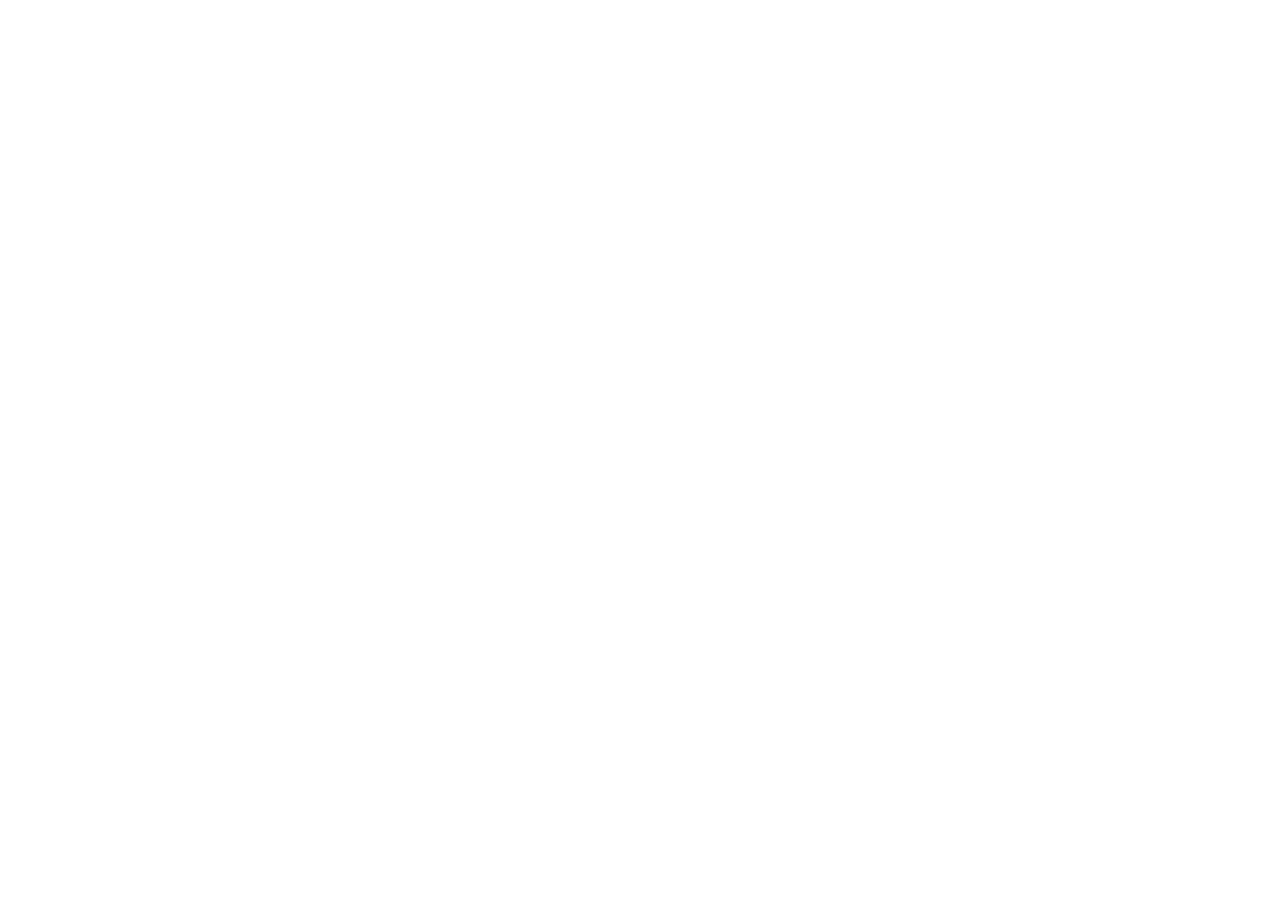
==== shop.html @ 6fd26a1e "okno-reg" ====
<!DOCTYPE html>
<html lang="en">
<head>
    <meta charset="UTF-8">
    <meta http-equiv="X-UA-Compatible" content="IE=edge">
    <meta name="viewport" content="width=device-width, initial-scale=1.0">
    <title>Document</title>
</head>
<body>
    
</body>
</html>
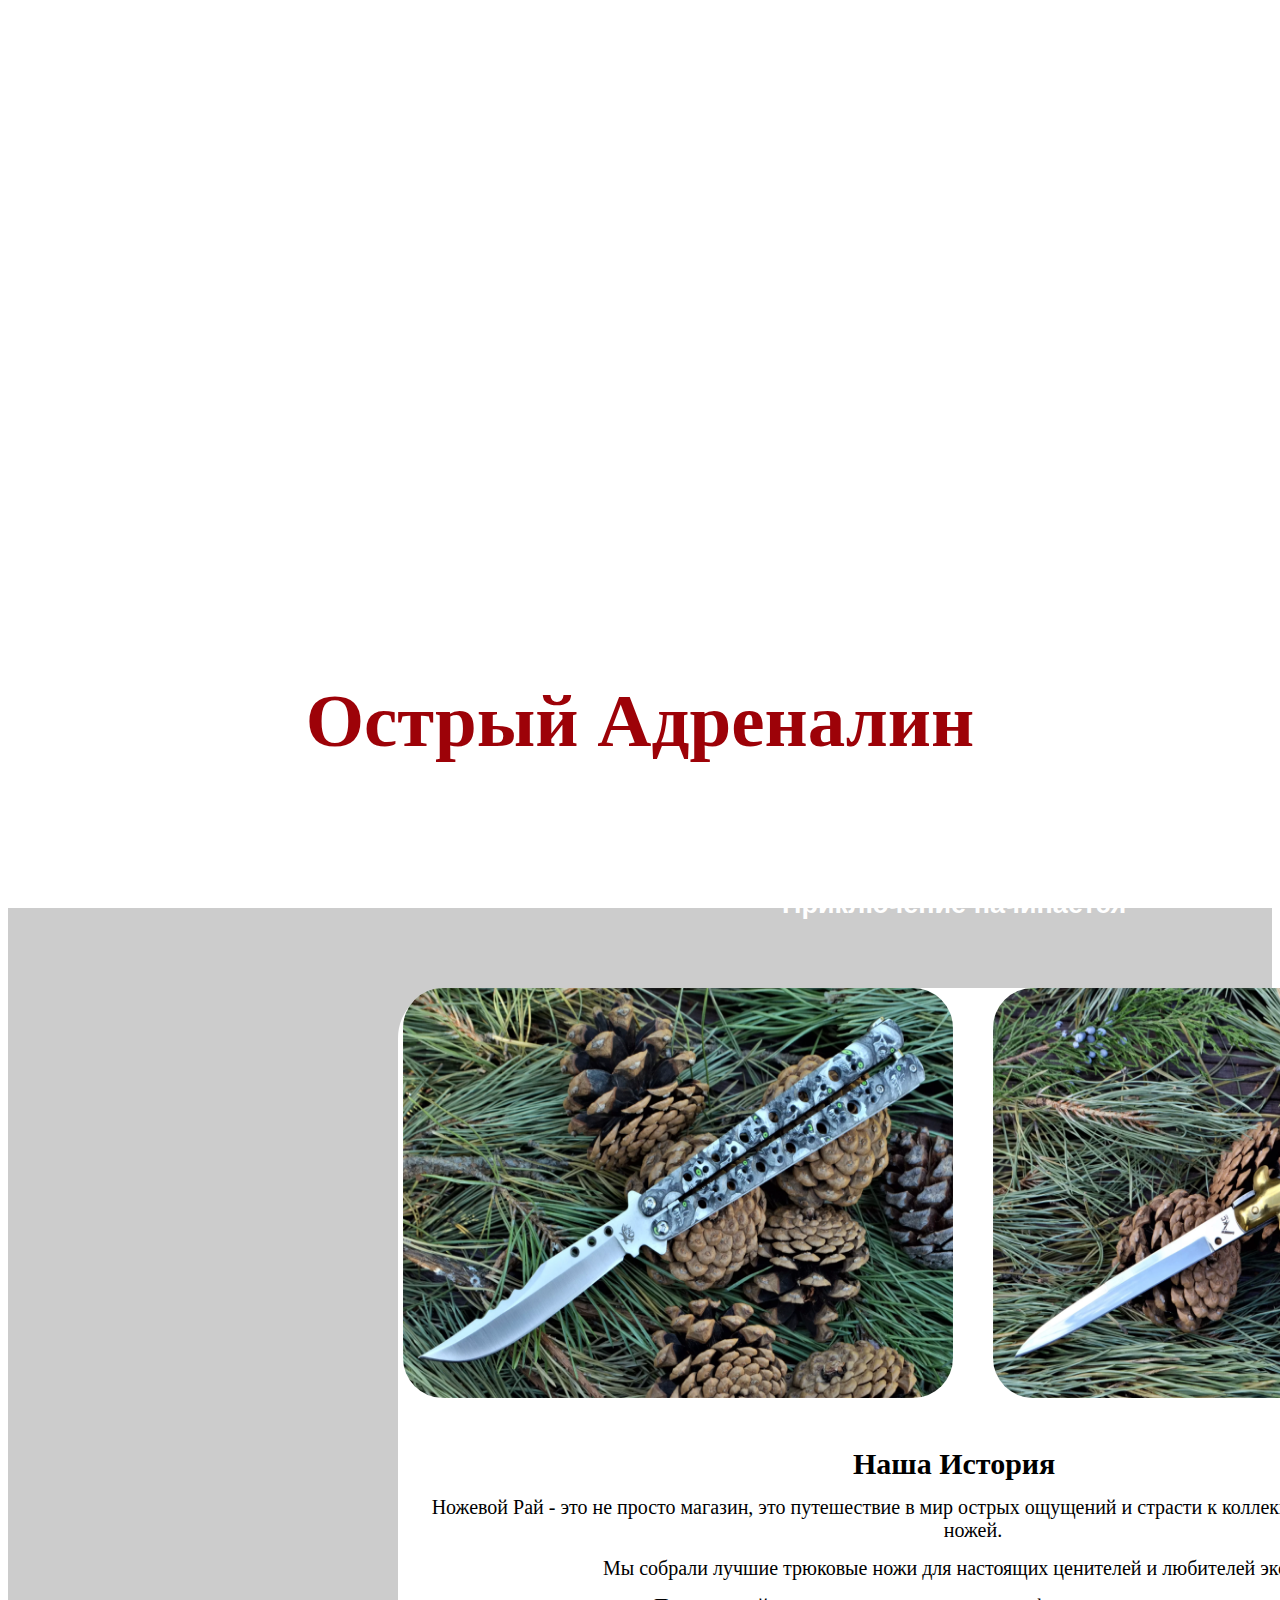
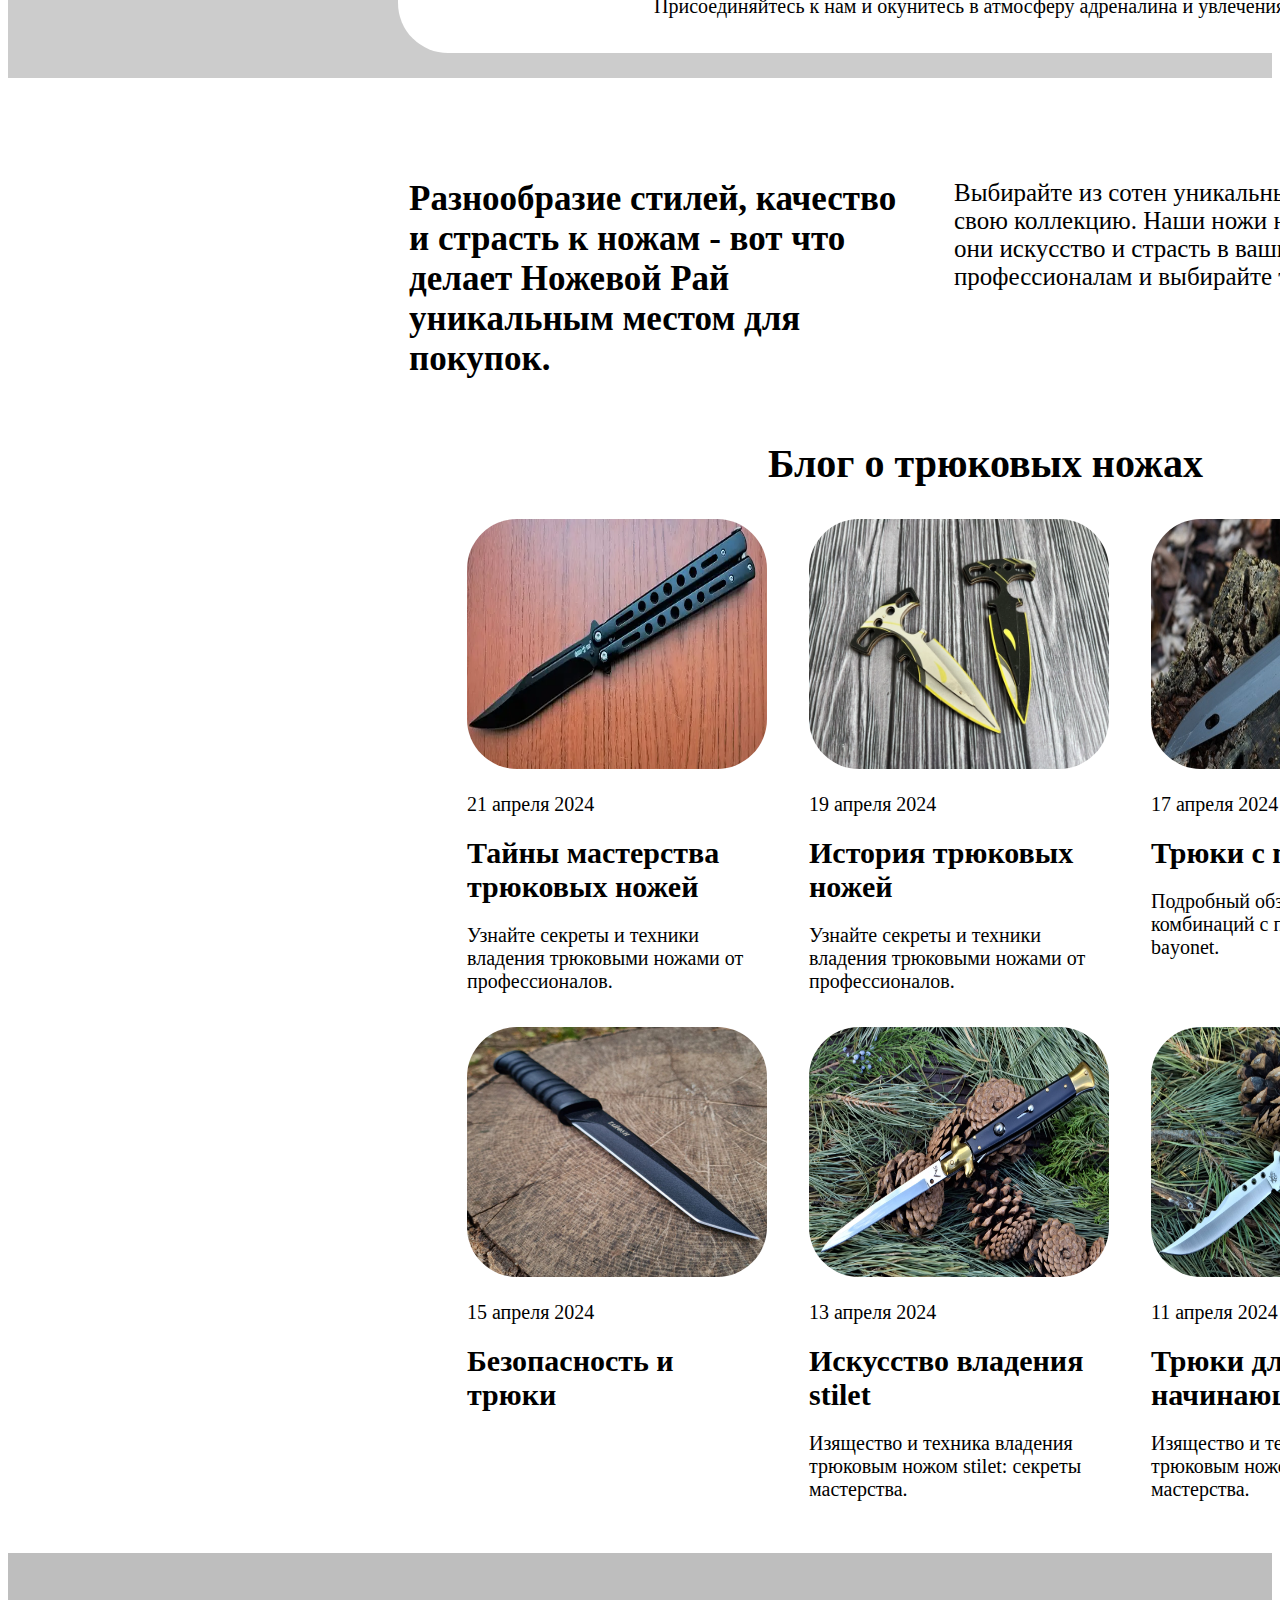
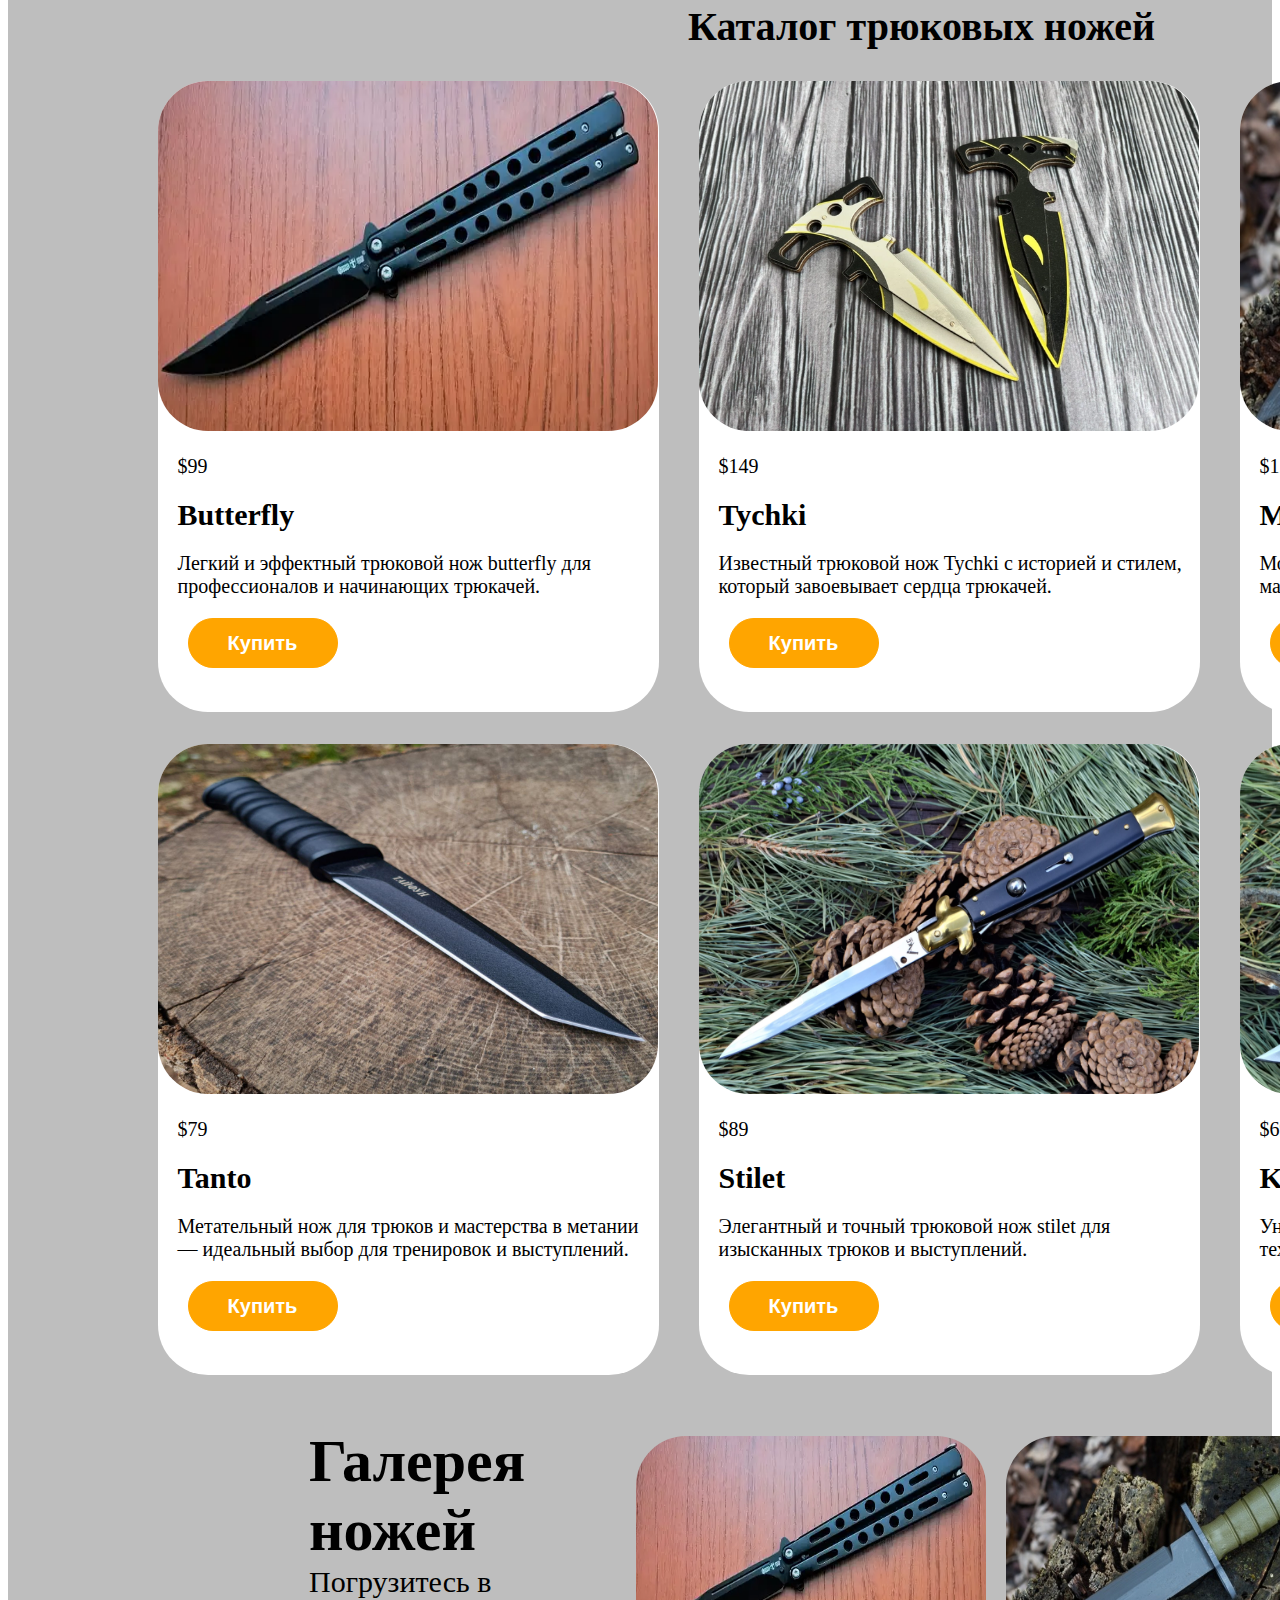
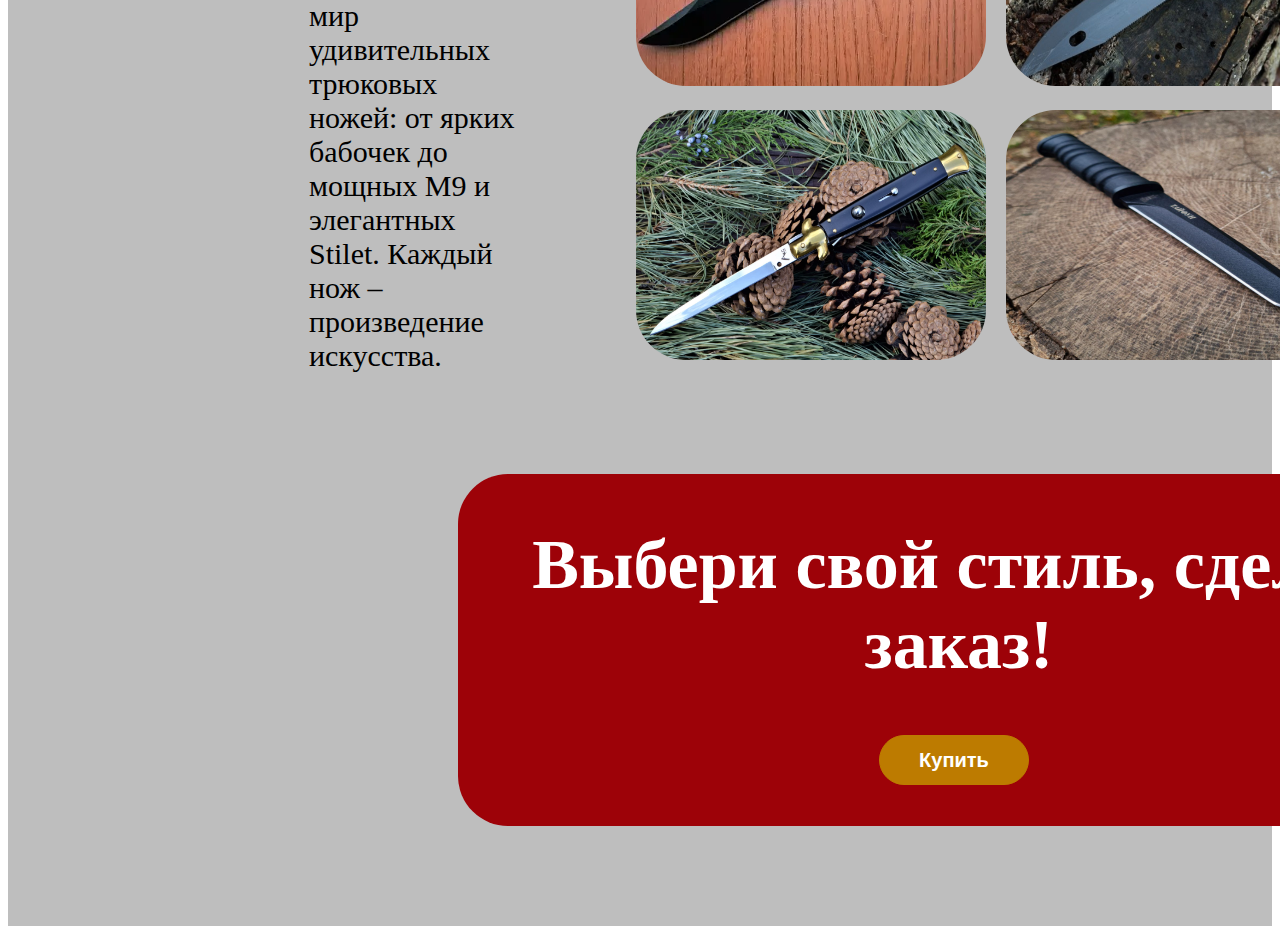
==== commit 0bb5a06f: "q" ====
--- a/shop.html
+++ b/shop.html
@@ -5,8 +5,303 @@
     <meta http-equiv="X-UA-Compatible" content="IE=edge">
     <meta name="viewport" content="width=device-width, initial-scale=1.0">
     <title>Document</title>
+    <link rel="preconnect" href="https://fonts.googleapis.com">
+    <link rel="preconnect" href="https://fonts.gstatic.com" crossorigin>
+    <link
+        href="https://fonts.googleapis.com/css2?family=Raleway:wght@700&family=Roboto:wght@400;500;700;900&display=swap"
+        rel="stylesheet">
+    <link rel="stylesheet" href="https://cdnjs.cloudflare.com/ajax/libs/modern-normalize/2.0.0/modern-normalize.min.css"
+        integrity="sha512-4xo8blKMVCiXpTaLzQSLSw3KFOVPWhm/TRtuPVc4WG6kUgjH6J03IBuG7JZPkcWMxJ5huwaBpOpnwYElP/m6wg=="
+        crossorigin="anonymous" referrerpolicy="no-referrer" />
+    <link rel="stylesheet" href="./reset.css">
+    <link rel="stylesheet" href="./style.css">
+    
 </head>
 <body>
-    
+    <section class="hero-container">
+
+            <h1 class="hero-title">
+                Острый Адреналин
+            </h1>
+            <p class="hero-text">
+                Погрузитесь в мир трюковых ножей с Ножевым Раем. Откройте для себя коллекцию баттерфляев, M9 байонетов и стилетов.
+
+            </p>
+            <button class="hero-button" data-modal-open type="submit" data-modal-open>
+                <b class="b">Приключение начинается</b>
+            </button>
+
+    </section>
+    <section class="history-container">
+        <div class="history-card">
+            <ul class="history-list">
+                <li>
+                    <img class="history-img1" src="./DSC_0337-scaled-1.webp" alt="">
+                </li>
+                <li>
+                    <img class="history-img2" src="./DSC_0261-scaled-3.webp" alt="">
+                </li>
+            </ul>
+            <h2 class="history-title"><b>Наша История</b></h2>
+            <p class="history-text">Ножевой Рай - это не просто магазин, это путешествие в мир острых ощущений и страсти к коллекционированию уникальных ножей.</p>
+            <p class="history-text">Мы собрали лучшие трюковые ножи для настоящих ценителей и любителей экстрима.</p>
+            <p class="history-text">Присоединяйтесь к нам и окунитесь в атмосферу адреналина и увлечения!</p>
+
+        </div>
+    </section>
+    <section class="inf-container">
+        <ul class="inf-list">
+            <li class="inf-item">
+                <h2 class="inf-title"><b>Разнообразие стилей, качество и страсть к ножам - вот что делает Ножевой Рай уникальным местом для покупок.</b></h2>
+            </li>
+            <li class="inf-item">
+                <p class="inf-text">Выбирайте из сотен уникальных моделей и создавайте свою коллекцию. Наши ножи не просто инструменты, они искусство и страсть в ваших руках. Доверьтесь профессионалам и выбирайте только лучшее для себя!</p>
+            </li>
+        </ul>
+    </section>
+    <section class="blog-container">
+        <h1 class="blog-title">
+            Блог о трюковых ножах
+        </h1>
+        <ul class="blog-list">
+            <li class="blog-item">
+                <img src="./1245014451_w600_h600_1245014451.webp" alt="" class="blog-img">
+                <p class="blog-text">
+                    21 апреля 2024
+                </p>
+                <h2 class="blog-name">
+                    Тайны мастерства трюковых ножей
+                </h2>
+                <p class="blog-text">
+                    Узнайте секреты и техники владения трюковыми ножами от профессионалов.
+                </p>
+            </li>
+            <li class="blog-item">
+                <img src="./321817515.webp" alt="" class="blog-img">
+                <p class="blog-text">
+                    19 апреля 2024
+                </p>
+                <h2 class="blog-name">
+                    История трюковых ножей
+                </h2>
+                <p class="blog-text">
+                    Узнайте секреты и техники владения трюковыми ножами от профессионалов.
+                </p>
+            </li>
+            <li class="blog-item">
+                <img src="./5-14.jpg" alt="" class="blog-img">
+                <p class="blog-text">
+                    17 апреля 2024
+                </p>
+                <h2 class="blog-name">
+                    Трюки с m9 bayonet
+                </h2>
+                <p class="blog-text">
+                    Подробный обзор трюков и комбинаций с популярным m9 bayonet.
+                </p>
+            </li>
+        </ul>
+            <ul class="blog-list">
+            <li class="blog-item">
+                <img src="./photo_2022-10-07_19-14-32-1000x1000.jpg" alt="" class="blog-img">
+                <p class="blog-text">
+                    15 апреля 2024
+                </p>
+                <h2 class="blog-name">
+                    Безопасность и трюки
+                </h2>
+                <p class="blog-text">
+
+                </p>
+            </li>
+            <li class="blog-item">
+                <img src="./DSC_0261-scaled-3.webp" alt="" class="blog-img">
+                <p class="blog-text">
+                    13 апреля 2024
+                </p>
+                <h2 class="blog-name">
+                    Искусство владения stilet
+                </h2>
+                <p class="blog-text">
+                    Изящество и техника владения трюковым ножом stilet: секреты мастерства.
+                </p>
+            </li>
+            <li class="blog-item">
+                <img src="./DSC_0337-scaled-1.webp" alt="" class="blog-img">
+                <p class="blog-text">
+                    11 апреля 2024
+                </p>
+                <h2 class="blog-name">
+                    Трюки для начинающих
+                </h2>
+                <p class="blog-text">
+                    Изящество и техника владения трюковым ножом stilet: секреты мастерства.
+                </p>
+            </li>
+        </ul>
+    </section>
+    <section class="catalog-container">
+        <h1 class="catalog-title">
+            Каталог трюковых ножей
+        </h1>
+        <ul class="catalog-list">
+            <li class="catalog-item">
+                <img src="./1245014451_w600_h600_1245014451.webp" alt="" class="catalog-img">
+                <p class="catalog-text">
+                    $99
+                </p>
+                <h2 class="catalog-name">
+                    Butterfly
+                </h2>
+                <p class="catalog-text">
+                    Легкий и эффектный трюковой нож butterfly для профессионалов и начинающих трюкачей.
+                </p>
+                <button class="catalog-btn" type="submit" data-modal-openn>
+                    Купить
+                </button>
+            </li>
+            <li class="catalog-item">
+                <img src="./321817515.webp" alt="" class="catalog-img">
+                <p class="catalog-text">
+                    $149
+                </p>
+                <h2 class="catalog-name">
+                    Tychki
+                </h2>
+                <p class="catalog-text">
+                    Известный трюковой нож Tychki с историей и стилем, который завоевывает сердца трюкачей.
+                </p>
+                <button class="catalog-btn" type="submit" data-modal-opennn>
+                    Купить
+                </button>
+            </li>
+            <li class="catalog-item">
+                <img src="./5-14.jpg" alt="" class="catalog-img">
+                <p class="catalog-text">
+                    $129
+                </p>
+                <h2 class="catalog-name">
+                    M9 Bayonet
+                </h2>
+                <p class="catalog-text">
+                    Мощный и стильный m9 bayonet — выбор настоящих мастеров трюковых ножей.
+                </p>
+                <button class="catalog-btn">
+                    Купить
+                </button>
+            </li>
+        </ul>
+            <ul class="catalog-list">
+            <li class="catalog-item">
+                <img src="./photo_2022-10-07_19-14-32-1000x1000.jpg" alt="" class="catalog-img">
+                <p class="catalog-text">
+                    $79
+                </p>
+                <h2 class="catalog-name">
+                    Tanto
+                </h2>
+                <p class="catalog-text">
+                    Метательный нож для трюков и мастерства в метании — идеальный выбор для тренировок и выступлений.
+                </p>
+                <button class="catalog-btn">
+                    Купить
+                </button>
+            </li>
+            <li class="catalog-item">
+                <img src="./DSC_0261-scaled-3.webp" alt="" class="catalog-img">
+                <p class="catalog-text">
+                    $89
+                </p>
+                <h2 class="catalog-name">
+                    Stilet
+                </h2>
+                <p class="catalog-text">
+                    Элегантный и точный трюковой нож stilet для изысканных трюков и выступлений.                </p>
+                <button class="catalog-btn">
+                    Купить
+                </button>
+            </li>
+            <li class="catalog-item">
+                <img src="./DSC_0337-scaled-1.webp" alt="" class="catalog-img">
+                <p class="catalog-text">
+                    $69
+                </p>
+                <h2 class="catalog-name">
+                    Karambit
+                </h2>
+                <p class="catalog-text">
+                    Уникальный и агрессивный трюковой нож karambit для тех, кто ищет вызов и острые ощущения.                </p>
+                <button class="catalog-btn">
+                    Купить
+                </button>
+            </li>
+        </ul>
+
+        <section class="galery-container">
+            <div class="galery-boxs">
+                <div class="galery-box">
+                    <h1 class="galery-title">Галерея ножей</h1>
+                    <p class="galery-text">Погрузитесь в мир удивительных трюковых ножей: от ярких бабочек до мощных M9 и элегантных Stilet. Каждый нож – произведение искусства.</p>
+                </div>
+                <div class="galery-box1">
+                    <ul class="galery-list">
+                    <li class="galery-item"><img src="./1245014451_w600_h600_1245014451.webp" alt="" class="galery-img"></li>
+                    <li class="galery-item"><img src="./5-14.jpg" alt="" class="galery-img"></li>
+                </ul>
+                <ul class="galery-list">
+                    <li class="galery-item"><img src="./DSC_0261-scaled-3.webp" alt="" class="galery-img"></li>
+                    <li class="galery-item"><img src="./photo_2022-10-07_19-14-32-1000x1000.jpg" alt="" class="galery-img"></li>
+                </ul>
+                </div>
+            </div>
+        </section>
+
+        <section class="choose-container">
+            <div class="choose-box">
+                <h1 class="choose-title">Выбери свой стиль, сделай заказ!</h1>
+                <button class="choose-btn">Купить</button>
+            </div>
+        </section>
+
+
+        
+
+    </section>
+    <div class="backdrop is-hidden" data-modal>
+        <div class="buy-modal-window">
+            <ul class="modal-list-close">
+                <li class="modal-close-item"><h1 class="modal-title">Buy butterfly knife</h1></li>
+                <li class="modal-close-item"><button class="modal-close" type="button" data-modal-closee>
+                    <svg class="modal-svg">
+                    <use href="./symbol-defs.svg#icon-close-black-18dp-2-1"></use>
+                </svg>
+                </button></li>
+            </ul>
+            </button>
+            <div class="modal-block">
+                <ul class="modal-list">
+                    <li class="modal-item">
+                        <img src="./1245014451_w600_h600_1245014451.webp" alt="" class="modal-img">
+                        <button class="modal-btn" type="button" data-modal-closee>Купить</button>
+                    </li>
+                </ul>
+                <ul class="modal-list">
+                    <li class="modal-item">
+                        <p class="modal-text">$99</p>
+                        <h1 class="modal-name">Butterfly</h1>
+                        <p class="modal-text">Легкий и эффектный трюковой нож butterfly для профессионалов и начинающих трюкачей.</p>
+                    </li>
+                </ul>
+            </div>
+            <label for="phone" class="buy-modal-phone">
+                <input id="phone" type="tel" class="buy-modal-input"/>
+                <svg class="buy-modal-icons" width="18" height="18">
+                    <use href="./symbol-defs.svg#icon-Vector"></use>
+                </svg>
+            </label>
+        </div>
+    </div>
+
+    <script src="./main.js"></script>
 </body>
 </html>--- a/style.css
+++ b/style.css
@@ -0,0 +1,750 @@
+.btn-img {
+  display: flex;
+  width: 30px;
+  height: 30px;
+  border-radius: 50%;
+  background: var(--feauturesmain);
+  color: #fff;
+  
+}
+
+.bu {
+  background-image: url('https://kartinki.pics/uploads/posts/2021-07/1627159451_7-kartinkin-com-p-nozhi-fon-krasivo-8.jpg');
+  background-repeat: no-repeat;
+  background-size: cover;
+
+}
+
+.btn {
+  display: flex;
+  justify-content: center;
+  margin-left: 75px;
+  width: 300px;
+  height: 35px;
+  border-radius: 20px;
+  background: white;
+  color: #fff;
+}
+
+
+.p {
+  font-size: 14px;
+  margin-left: 170px;
+  color: #fff;
+}
+
+.modal-box {
+  border-radius: 4px;
+  background: #fff;
+  box-shadow: 0px 1px 3px 0px rgba(0, 0, 0, 0.12),
+    0px 1px 1px 0px rgba(0, 0, 0, 0.14), 0px 2px 1px 0px rgba(0, 0, 0, 0.2);
+}
+
+.modal-list {
+}
+.modal-title {
+  color: white;
+  text-align: center;
+  font-size: 20px;
+  font-style: normal;
+  font-weight: 700;
+  line-height: normal;
+  letter-spacing: 0.6px;
+  margin-bottom: 12px;
+}
+
+.modal-window {
+  border-radius: 4px;
+  background: rgba(0, 0, 0, 0.63);
+  box-shadow: 0px 1px 3px 0px rgba(0, 0, 0, 0.12),
+    0px 1px 1px 0px rgba(0, 0, 0, 0.14), 0px 2px 1px 0px rgba(0, 0, 0, 0.2);
+  position: absolute;
+  transform: translate(-50%, -50%);
+  position: absolute;
+  top: 50%;
+  left: 50%;
+  padding: 40px;
+  width: 528px;
+  height: 581px;
+}
+
+.backdrop {
+  width: 100%;
+  height: 100%;
+  background: rgba(0, 0, 0, 0.5);
+  position: fixed;
+  top: 0;
+  left: 0;
+}
+
+.no-scroll {
+  overflow: hidden;
+}
+
+.modal-close-button {
+  background-color: transparent;
+  border: 1px solid rgba(0, 0, 0, 0.1);
+  border-radius: 50%;
+  display: block;
+  width: 30px;
+  height: 30px;
+  display: flex;
+  justify-content: center;
+  align-items: center;
+  position: absolute;
+  top: 8px;
+  right: 8px;
+}
+
+.modal-close-button:hover,
+.modal-close-button:focus {
+  fill: var(--whathbtbg);
+}
+
+.modal-close-icons {
+}
+
+.modal-list {
+  display: flex;
+  flex-direction: column;
+  gap: 10px;
+  margin-bottom: 20px;
+}
+.modal-item {
+}
+.modal-name {
+  color: white;
+  font-size: 12px;
+  font-style: normal;
+  font-weight: 400;
+  line-height: normal;
+  letter-spacing: 0.12px;
+  position: relative;
+  display: flex;
+  flex-direction: column;
+  gap: 4px;
+}
+
+.modal-icons:hover {
+  fill: var(--wathbtbg);
+}
+
+
+.modal-input {
+  width: 448px;
+  height: 40px;
+  border-radius: 4px;
+  border: 1px solid rgba(33, 33, 33, 0.2);
+  padding-left: 35px;
+  
+}
+
+.modal-input:focus {
+  outline: none;
+  border: 1px solid #2196f3;
+}
+
+.modal-comment:focus {
+  outline: none;
+  border: 1px solid #2196f3;
+}
+
+.modal-icons {
+  position: absolute;
+  top: 29px;
+  left: 12px;
+  fill: var(--feauturesmain);
+}
+
+.modal-comment {
+  width: 448px;
+  height: 120px;
+  border-radius: 4px;
+  border: 1px solid rgba(33, 33, 33, 0.2);
+  padding: 12px 16px;
+  color: var(--text-color);
+  font-size: 12px;
+  font-weight: 400;
+  line-height: 1.17;
+  letter-spacing: 0.12px;
+  resize: none;
+}
+
+.modal-coment::placeholder {
+  color: rgba(117, 117, 117, 0.5);
+  font-size: 12px;
+  font-weight: 400;
+  line-height: normal;
+  letter-spacing: 0.12px;
+}
+
+.modal-label {
+  display: flex;
+  justify-content: center;
+  align-items: center;
+  gap: 8px;
+}
+
+.modal-text {
+  color: white;
+  font-size: 14px;
+  font-weight: 400;
+  line-height: 1.71;
+  letter-spacing: 0.42px;
+}
+
+.modal-link {
+  color: #2196f3;
+}
+
+
+.modal-button {
+  font-size: 16px;
+  font-weight: 700;
+  line-height: 1.87;
+  letter-spacing: 0.96px;
+  border-radius: 4px;
+  background-color: #ffffff;
+  box-shadow: 0px 4px 4px 0px rgba(0, 0, 0, 0.15);
+  padding: 10px 52px;
+  margin: 0 auto;
+  display: block;
+  margin-top: 40px;
+  border-color: transparent;
+}
+
+
+
+
+/* hero */
+
+
+.hero-container {
+  background-image: url('https://kartinki.pics/uploads/posts/2021-07/1627159451_7-kartinkin-com-p-nozhi-fon-krasivo-8.jpg');
+  width: 100%;
+  height: 100vh;
+  background-size: cover;
+  background-position: center;
+  
+}
+
+
+
+
+
+
+
+.hero-title {
+  display: flex;
+  justify-content: center;
+  padding-top: 670px;
+  color: #9d0208;
+  font-size: 75px;
+}
+
+.hero-text {
+  display: flex;
+  justify-content: center;
+  padding-top: 25px;
+  color: white;
+  font-size: 23px;
+}
+
+.b {
+  text-align: center;
+  margin-top: 20px;
+  margin-left: 15px;
+}
+
+.hero-button {
+  display: flex;
+  text-align: center;
+  margin-left: 750px;
+  margin-top: 50px;
+  border: 3px solid white;
+  width: 400px;
+  height: 80px;
+  border-radius: 50px;
+  background-color: #ffffff00;
+  color: white;
+  font-size: 27px;
+}
+
+.hero-button:hover {
+  border: 3px solid rgb(160, 160, 160);
+  transition: 0.5s;
+}
+
+.b:hover {
+  color: rgb(160, 160, 160);
+  transition: 0.5s;
+}
+
+
+/* history */
+
+.history-container {
+  width: 100%;
+  background-color: rgb(204, 204, 204);
+  padding-top: 80px;
+  padding-bottom: 25px;
+}
+
+.history-card { 
+  margin-left: 390px;
+  border: 5px solid white;
+  border-top: #2195f300;
+  width: 1140px;
+  height: 660px;
+  border-radius: 50px;
+  background-color: #fff;
+  
+}
+
+.history-img1 {
+  width: 550px;
+  height: 410px;
+  border-radius: 40px;
+
+}
+
+.history-img2 {
+  width: 550px;
+  height: 410px;
+  margin-left: 40px;
+  border-radius: 40px;
+
+}
+
+.history-list {
+  display: flex;
+  justify-content: center;
+}
+
+.history-title {
+  margin-left: 450px;
+  font-size: 30px;
+  margin-top: 45px;
+
+}
+
+.history-text {
+  font-size: 20px;
+  text-align: center;
+  margin-top: 15px;
+}
+
+.inf-container {
+  width: 100%;
+  height: auto;
+}
+
+.inf-list {
+  margin-left: 400px;
+  display: flex;
+  justify-content: center;
+  margin-top: 100px;
+  border: 0.000000001px solid white;
+  width: 1140px;
+  height: 210px;
+
+}
+
+.inf-text {
+  font-size: 25px;
+  margin-left: 50px;
+}
+
+.inf-title {
+  font-size: 35px;
+}
+
+/* blog */
+
+.blog-container {
+  width: 100%;
+  height: auto;
+  padding-top: 50px;
+  padding-bottom: 50px;
+}
+
+.blog-list {
+  display: flex;
+  justify-content: center;
+  margin-top: 20px;
+  border: 0.000000001px solid white;
+  width: 1140px;
+  height: 210px;
+  border: 1px solid white;
+  width: 1140px;
+  height: auto;
+  margin-left: 360px;
+
+
+}
+
+.blog-title {
+  font-size: 40px;
+  margin-left: 760px;
+}
+
+.blog-item {
+  border: 1px solid white;
+  width: 300px;
+  height: auto;
+  margin-left: 40px;
+  margin-top: 10px;
+}
+
+.blog-img {
+  width: 300px;
+  height: 250px;
+  border-radius: 50px;
+}
+
+.blog-name {
+  font-size: 30px;
+  margin-top: 20px;
+}
+
+.blog-text {
+  font-size: 20px;
+  margin-top: 20px;
+}
+
+
+.blog-container {
+  width: 100%;
+  height: auto;
+  padding-top: 50px;
+  padding-bottom: 50px;
+}
+
+.blog-list {
+  display: flex;
+  justify-content: center;
+  margin-top: 20px;
+  border: 0.000000001px solid white;
+  width: 1140px;
+  height: 210px;
+  border: 1px solid white;
+  width: 1140px;
+  height: auto;
+  margin-left: 360px;
+
+
+}
+
+.catalog-title {
+  font-size: 40px;
+  margin-left: 680px;
+}
+
+.catalog-item {
+  border: 1px solid white;
+  background-color: white;
+  border-radius: 50px;
+  border-top: #ffffff00;
+  border-left: #ffffff00;
+  width: 500px;
+  height: 630px;
+  margin-left: 40px;
+  margin-top: 10px;
+}
+
+.catalog-img {
+  width: 500px;
+  height: 350px;
+  border-radius: 50px;
+}
+
+.catalog-name {
+  font-size: 30px;
+  margin-top: 20px;
+  margin-left: 20px;
+
+}
+
+.catalog-text {
+  font-size: 20px;
+  margin-top: 20px;
+  margin-left: 20px;
+
+}
+
+.catalog-container {
+  width: 100%;
+  height: auto;
+  padding-top: 50px;
+  padding-bottom: 50px;
+  background-color: #bebebe;
+}
+
+.catalog-list {
+  display: flex;
+  justify-content: center;
+  margin-top: 20px;
+  border: 0.000000001px solid rgba(255, 255, 255, 0);
+  width: 100%;
+  height: 210px;
+  border: 1px solid rgba(255, 255, 255, 0);
+  width: 1140px;
+  height: auto;
+  margin-left: 350px;
+
+
+
+}
+
+.catalog-btn {
+  border: 1px solid orange;
+  background-color: orange;
+  border-radius: 50px;
+  width: 150px;
+  height: 50px;
+  margin-top: 20px;
+  margin-left: 30px;
+  text-align: center;
+  color: #fff;
+  font-size: 20px;
+  font-weight: bold;
+  cursor: pointer;
+
+
+}
+
+.catalog-btn:hover {
+  background-color: #fff;
+  color: orange;
+  
+}
+
+
+.galery-container {
+  width: 100%;
+  height: auto;
+  padding-top: 50px;
+  padding-bottom: 50px;
+  background-color: #bebebe;
+}
+
+
+.galery-img {
+  width: 350px;
+  height: 250px;
+  border-radius: 50px;
+  margin: 10px;
+}
+
+.galery-list {
+  display: flex;
+}
+
+.galery-boxs {
+  display: flex;
+
+}
+
+.galery-box {
+  margin-left: 300px;
+  border: 1px solid #ffffff00;
+  width: 500px;
+  height: auto;
+
+}
+
+.galery-box1 {
+  margin-left: 100px;
+  margin-right: 100px;
+}
+
+.galery-text {
+  font-size: 30px;
+}
+
+.galery-title {
+  font-size: 60px;
+}
+
+
+.choose-container {
+  width: 100%;
+  height: auto;
+  padding-top: 50px;
+  padding-bottom: 50px;
+  background-color: #bebebe;
+}
+
+.choose-box {
+  background-color: #9d0208;
+  margin-left: 450px;
+  border: 1px solid #ffffff00;
+  width: 1000px;
+  height: 350px;
+  border-radius: 50px;
+}
+
+.choose-title {
+  color: #fff;
+  font-size: 70px;
+  text-align: center;
+  padding-top: 50px;
+}
+
+.choose-btn {
+  border: 1px solid rgb(189, 123, 0);
+  background-color: rgb(189, 123, 0);
+  border-radius: 50px;
+  width: 150px;
+  height: 50px;
+  margin-top: 50px;
+  margin-left: 420px;
+  text-align: center;
+  color: #fff;
+  font-size: 20px;
+  font-weight: bold;
+  cursor: pointer;
+}
+
+.choose-btn:hover {
+  background-color: orange;
+  color: white;
+  transition: 1s;  
+}
+
+/* modal */
+
+
+.is-hidden {
+  opacity: 0;
+  pointer-events: none;
+}  
+
+
+
+.buy-modal-window {
+  width: 700px;
+  height: 700px;
+  background-color: #fff;
+  border-radius: 10px;
+  position: absolute;
+  transform: translate(-50%, -50%);
+  position: absolute;
+  top: 50%;
+  left: 50%;
+  padding: 40px;
+  width: 528px;
+  height: 581px;
+  
+}
+
+.modal-list-close {
+  display: flex;
+}
+
+.modal-close {
+  width: 30px;
+  height: 30px;
+  background-color: #fff;
+  border: white;
+  border-radius: 50px;
+  position: absolute;
+  top: 7px;
+  right: 7px;
+}
+
+.modal-svg {
+  width: 20px;
+  height: 20px;
+  margin-top: 3px;  
+}
+
+.modal-title {
+  color: black;
+  font-size: 30px;
+  font-weight: 700;
+  margin-left: 100px;
+  margin-bottom: 50px;
+}
+
+.modal-block {
+  display: flex;
+}
+
+.modal-img {
+  width: 230px;
+  height: 150px;
+  border-radius: 50px;
+
+}
+
+.modal-btn {
+  width: 200px;
+  height: 50px;
+  background-color: rgba(255, 166, 0, 0);
+  border: 2px solid orange;
+  border-radius: 50px;
+  font-size: 20px;
+  font-weight: 700;
+  margin-left: 15px;
+  margin-top: 105px;
+  color: orange;
+  cursor: pointer;
+}
+
+.modal-btn:hover {
+  background-color: orange;
+  color: rgb(255, 255, 255);
+  transition: 1s;
+}
+
+.modal-btn:active {
+  background-color: orangered;
+  color: yellow;
+  transition: 1s;
+}
+
+.modal-text {
+  font-size: 20px;
+  margin-left: 15px;
+  margin-top: 15px;
+  color: black;
+}
+
+.modal-name {
+  font-size: 20px;
+  margin-left: 15px;
+  margin-top: 15px;
+  color: black;
+}
+
+.buy-modal-input {
+  width: 350px;
+  height: 30px;
+  margin-top: 20px;
+  display: flex;
+  border-radius: 50px;
+  border: 2px solid orange;
+  margin-left: 50px;
+  padding-left: 35px;
+  color: orange;
+}
+
+.buy-modal-icons {
+  font-size: 20px;
+  color: rgb(0, 0, 0);
+  top: 487.5px;
+  left: 100px;
+  fill: rgb(0, 0, 0);
+  position: absolute; 
+}
+
+.buy-modal-input:focus {
+  outline: none;
+  border: 2px solid rgb(255, 255, 255);
+  background-color: orange;
+  color: #fff;
+  font-size: 20px;
+}
+
+
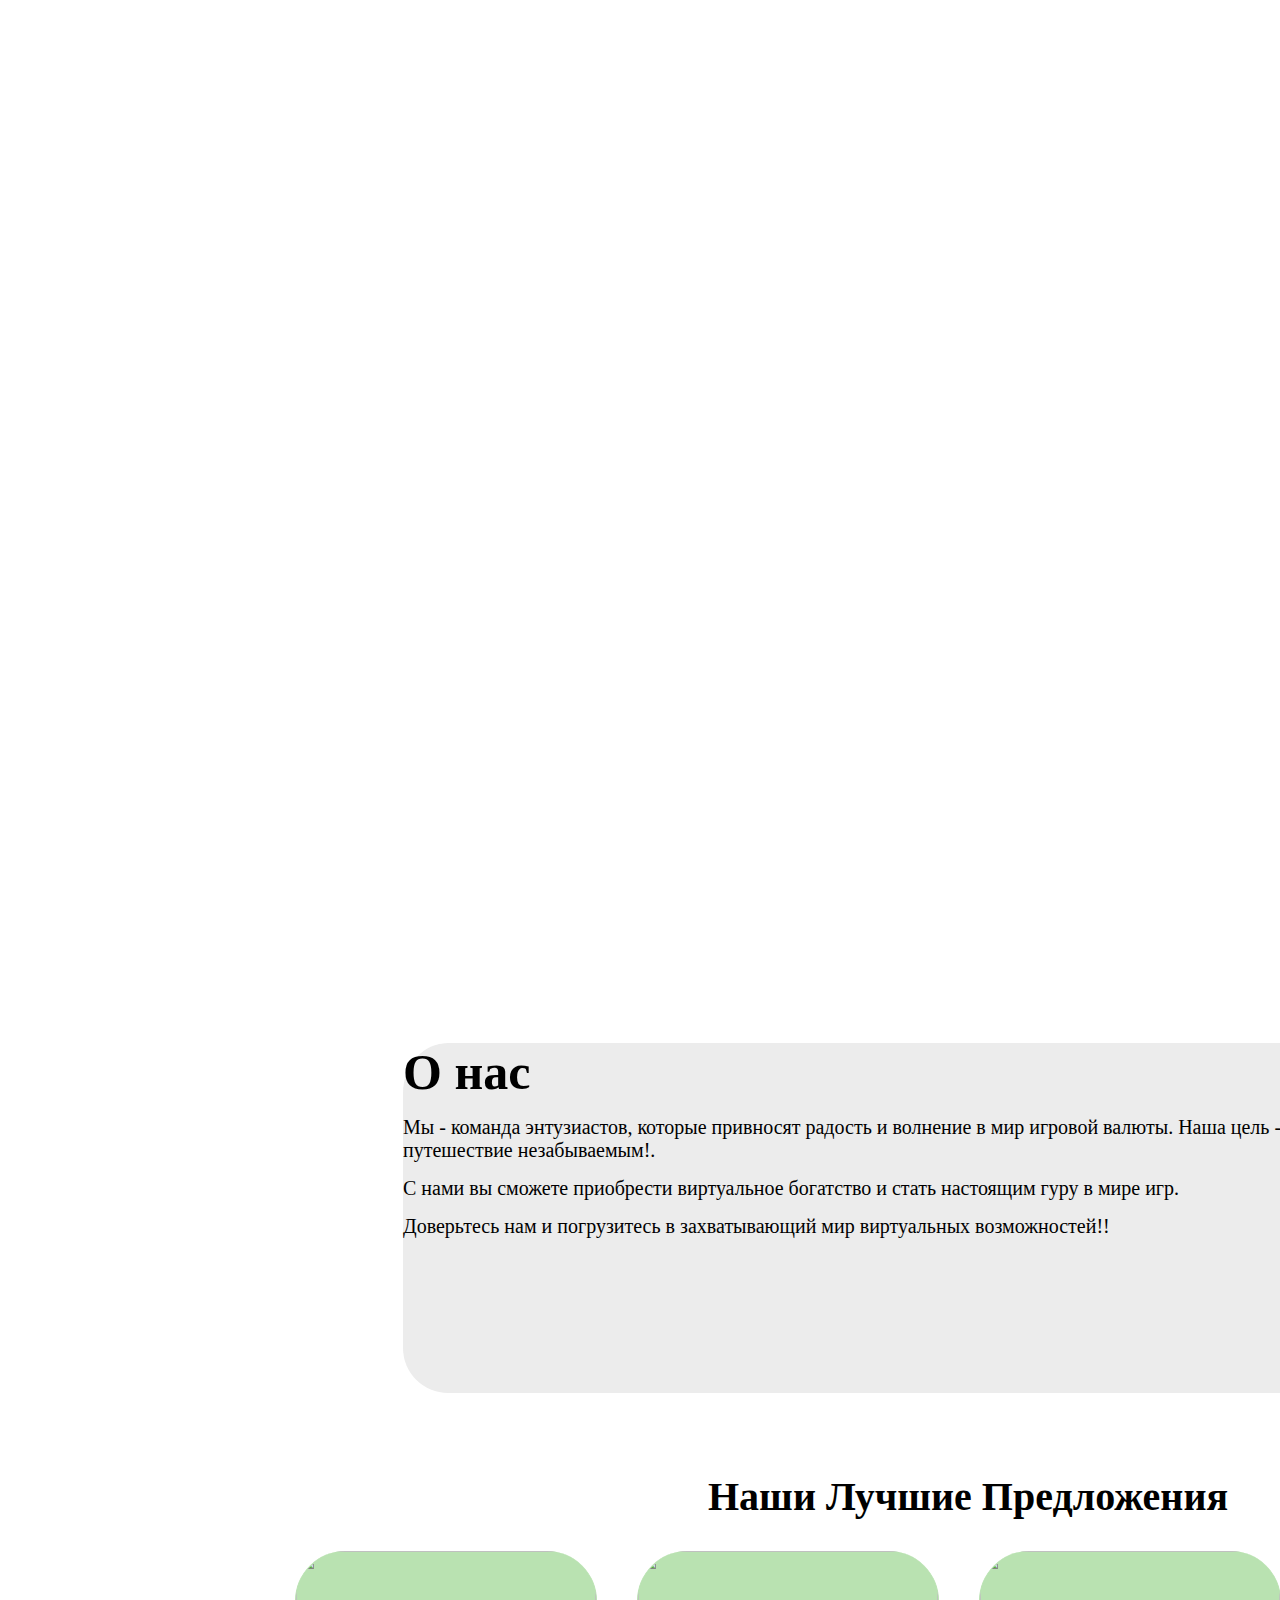
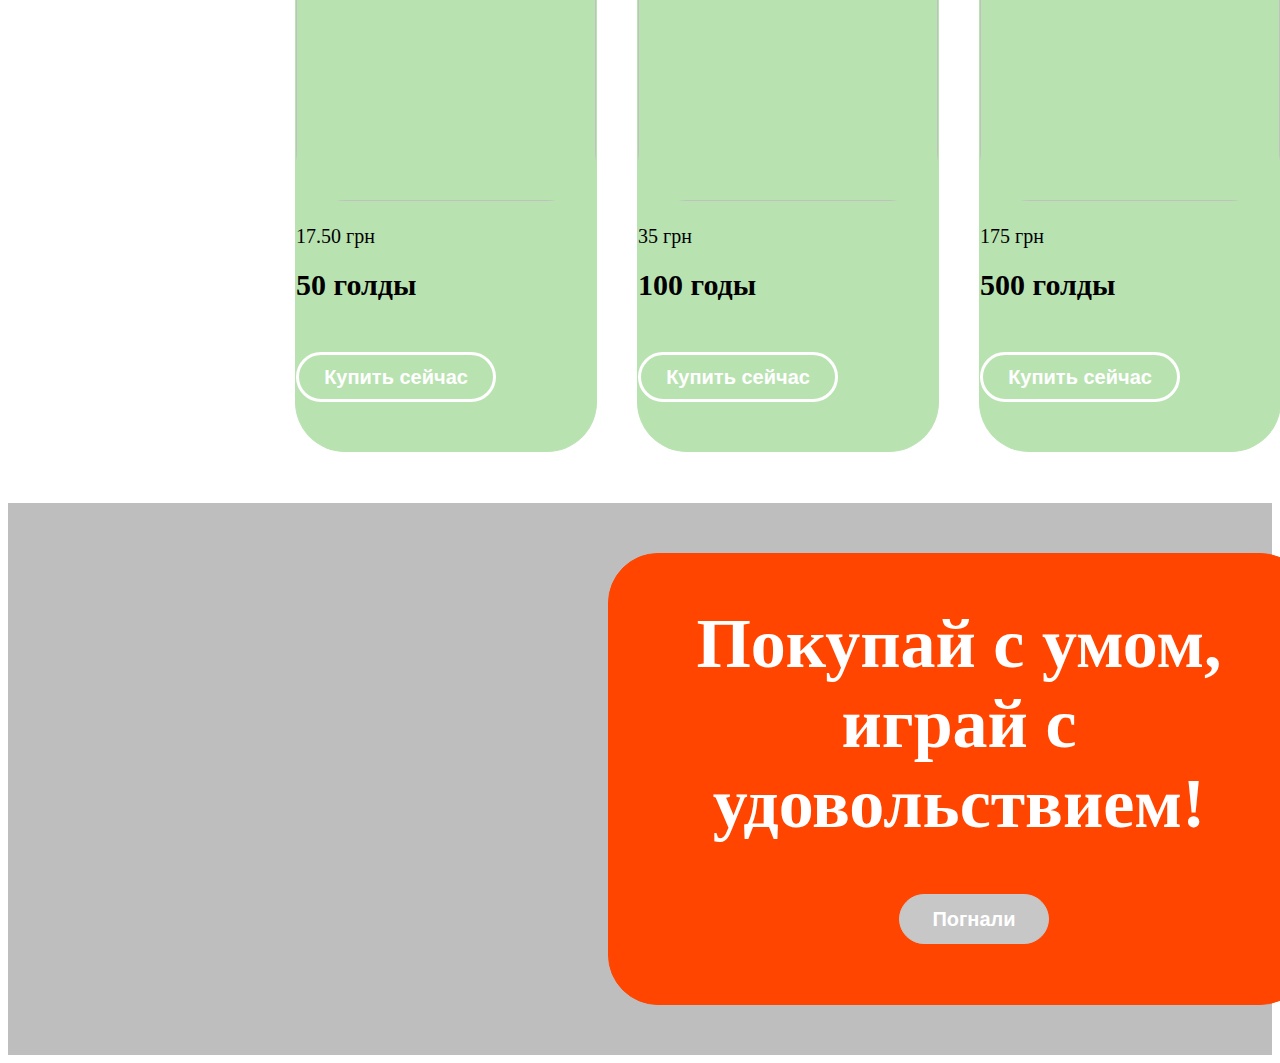
==== commit df6a9fbb: "Максим лох" ====
--- a/shop.html
+++ b/shop.html
@@ -4,7 +4,7 @@
     <meta charset="UTF-8">
     <meta http-equiv="X-UA-Compatible" content="IE=edge">
     <meta name="viewport" content="width=device-width, initial-scale=1.0">
-    <title>Document</title>
+    <title>Максим лох)</title>
     <link rel="preconnect" href="https://fonts.googleapis.com">
     <link rel="preconnect" href="https://fonts.gstatic.com" crossorigin>
     <link
@@ -21,247 +21,93 @@
     <section class="hero-container">
 
             <h1 class="hero-title">
-                Острый Адреналин
+                Виртуальное Богатство
             </h1>
             <p class="hero-text">
-                Погрузитесь в мир трюковых ножей с Ножевым Раем. Откройте для себя коллекцию баттерфляев, M9 байонетов и стилетов.
-
+                Погрузитесь в мир бесконечных возможностей с нашим игровым интернет-магазином валюты. Здесь каждый может стать королем виртуальной вселенной!
             </p>
             <button class="hero-button" data-modal-open type="submit" data-modal-open>
-                <b class="b">Приключение начинается</b>
+                <b class="b">Покупай голдишку, и радую свой глаз новыми скинчиками</b>
             </button>
 
     </section>
     <section class="history-container">
         <div class="history-card">
-            <ul class="history-list">
-                <li>
-                    <img class="history-img1" src="./DSC_0337-scaled-1.webp" alt="">
-                </li>
-                <li>
-                    <img class="history-img2" src="./DSC_0261-scaled-3.webp" alt="">
-                </li>
-            </ul>
-            <h2 class="history-title"><b>Наша История</b></h2>
-            <p class="history-text">Ножевой Рай - это не просто магазин, это путешествие в мир острых ощущений и страсти к коллекционированию уникальных ножей.</p>
-            <p class="history-text">Мы собрали лучшие трюковые ножи для настоящих ценителей и любителей экстрима.</p>
-            <p class="history-text">Присоединяйтесь к нам и окунитесь в атмосферу адреналина и увлечения!</p>
+               <h2 class="history-title"><b>О нас</b></h2>
+            
+            <p class="history-text">Мы - команда энтузиастов, которые привносят радость и волнение в мир игровой валюты. Наша цель - сделать ваше игровое путешествие незабываемым!.</p>
+            <p class="history-text">С нами вы сможете приобрести виртуальное богатство и стать настоящим гуру в мире игр.</p>
+            <p class="history-text">Доверьтесь нам и погрузитесь в захватывающий мир виртуальных возможностей!!</p>
 
         </div>
     </section>
-    <section class="inf-container">
-        <ul class="inf-list">
-            <li class="inf-item">
-                <h2 class="inf-title"><b>Разнообразие стилей, качество и страсть к ножам - вот что делает Ножевой Рай уникальным местом для покупок.</b></h2>
-            </li>
-            <li class="inf-item">
-                <p class="inf-text">Выбирайте из сотен уникальных моделей и создавайте свою коллекцию. Наши ножи не просто инструменты, они искусство и страсть в ваших руках. Доверьтесь профессионалам и выбирайте только лучшее для себя!</p>
-            </li>
-        </ul>
-    </section>
+
     <section class="blog-container">
         <h1 class="blog-title">
-            Блог о трюковых ножах
+            Наши Лучшие Предложения
         </h1>
         <ul class="blog-list">
             <li class="blog-item">
-                <img src="./1245014451_w600_h600_1245014451.webp" alt="" class="blog-img">
+                <img src="https://playerok.com/imgproxy/Cq38jQNhCItvTsBX7XHM4PiEjcWD6O4fdv6fnKDPHHY/wm:0.8:soea:5:2:0.2/rs:fill:0:1000:0/g:no/quality:99/czM6Ly9wbGF5ZXJvay8vaW1hZ2VzLzFlZWQ0MDIwLTI2YjYtNjVjMC0wZGFkLThkMGEzNDhkZDk1Ny5qcGc.jpg" alt="" class="blog-img">
                 <p class="blog-text">
-                    21 апреля 2024
+                    17.50 грн
                 </p>
                 <h2 class="blog-name">
-                    Тайны мастерства трюковых ножей
+                    50 голды
                 </h2>
-                <p class="blog-text">
-                    Узнайте секреты и техники владения трюковыми ножами от профессионалов.
-                </p>
+                <button class="blog-btn">
+                    <h2 class="blog-btn-text">Купить сейчас</h2>
+                </button>
             </li>
             <li class="blog-item">
-                <img src="./321817515.webp" alt="" class="blog-img">
+                <img src="https://playerok.com/imgproxy/Cq38jQNhCItvTsBX7XHM4PiEjcWD6O4fdv6fnKDPHHY/wm:0.8:soea:5:2:0.2/rs:fill:0:1000:0/g:no/quality:99/czM6Ly9wbGF5ZXJvay8vaW1hZ2VzLzFlZWQ0MDIwLTI2YjYtNjVjMC0wZGFkLThkMGEzNDhkZDk1Ny5qcGc.jpg" class="blog-img">
                 <p class="blog-text">
-                    19 апреля 2024
+                    35 грн
                 </p>
                 <h2 class="blog-name">
-                    История трюковых ножей
+                    100 годы
                 </h2>
-                <p class="blog-text">
-                    Узнайте секреты и техники владения трюковыми ножами от профессионалов.
-                </p>
+                <button class="blog-btn">
+                    <h2 class="blog-btn-text">Купить сейчас</h2>
+                </button>
             </li>
             <li class="blog-item">
-                <img src="./5-14.jpg" alt="" class="blog-img">
+                <img src="https://playerok.com/imgproxy/Cq38jQNhCItvTsBX7XHM4PiEjcWD6O4fdv6fnKDPHHY/wm:0.8:soea:5:2:0.2/rs:fill:0:1000:0/g:no/quality:99/czM6Ly9wbGF5ZXJvay8vaW1hZ2VzLzFlZWQ0MDIwLTI2YjYtNjVjMC0wZGFkLThkMGEzNDhkZDk1Ny5qcGc.jpg" alt="" class="blog-img">
                 <p class="blog-text">
-                    17 апреля 2024
+                    175 грн
                 </p>
                 <h2 class="blog-name">
-                    Трюки с m9 bayonet
+                    500 голды
                 </h2>
+                <button class="blog-btn">
+                    <h2 class="blog-btn-text">Купить сейчас</h2>
+                </button>
+            </li>
+            <li class="blog-item">
+                <img src="https://playerok.com/imgproxy/Cq38jQNhCItvTsBX7XHM4PiEjcWD6O4fdv6fnKDPHHY/wm:0.8:soea:5:2:0.2/rs:fill:0:1000:0/g:no/quality:99/czM6Ly9wbGF5ZXJvay8vaW1hZ2VzLzFlZWQ0MDIwLTI2YjYtNjVjMC0wZGFkLThkMGEzNDhkZDk1Ny5qcGc.jpg" alt="" class="blog-img">
                 <p class="blog-text">
-                    Подробный обзор трюков и комбинаций с популярным m9 bayonet.
-                </p>
-            </li>
-        </ul>
-            <ul class="blog-list">
-            <li class="blog-item">
-                <img src="./photo_2022-10-07_19-14-32-1000x1000.jpg" alt="" class="blog-img">
-                <p class="blog-text">
-                    15 апреля 2024
+                    400 грн
                 </p>
                 <h2 class="blog-name">
-                    Безопасность и трюки
+                    1000 голды
                 </h2>
-                <p class="blog-text">
-
-                </p>
+                <button class="blog-btn">
+                    <h2 class="blog-btn-text">Купить сейчас</h2>
+                </button>
             </li>
-            <li class="blog-item">
-                <img src="./DSC_0261-scaled-3.webp" alt="" class="blog-img">
-                <p class="blog-text">
-                    13 апреля 2024
-                </p>
-                <h2 class="blog-name">
-                    Искусство владения stilet
-                </h2>
-                <p class="blog-text">
-                    Изящество и техника владения трюковым ножом stilet: секреты мастерства.
-                </p>
-            </li>
-            <li class="blog-item">
-                <img src="./DSC_0337-scaled-1.webp" alt="" class="blog-img">
-                <p class="blog-text">
-                    11 апреля 2024
-                </p>
-                <h2 class="blog-name">
-                    Трюки для начинающих
-                </h2>
-                <p class="blog-text">
-                    Изящество и техника владения трюковым ножом stilet: секреты мастерства.
-                </p>
-            </li>
+             
         </ul>
     </section>
-    <section class="catalog-container">
-        <h1 class="catalog-title">
-            Каталог трюковых ножей
-        </h1>
-        <ul class="catalog-list">
-            <li class="catalog-item">
-                <img src="./1245014451_w600_h600_1245014451.webp" alt="" class="catalog-img">
-                <p class="catalog-text">
-                    $99
-                </p>
-                <h2 class="catalog-name">
-                    Butterfly
-                </h2>
-                <p class="catalog-text">
-                    Легкий и эффектный трюковой нож butterfly для профессионалов и начинающих трюкачей.
-                </p>
-                <button class="catalog-btn" type="submit" data-modal-openn>
-                    Купить
-                </button>
-            </li>
-            <li class="catalog-item">
-                <img src="./321817515.webp" alt="" class="catalog-img">
-                <p class="catalog-text">
-                    $149
-                </p>
-                <h2 class="catalog-name">
-                    Tychki
-                </h2>
-                <p class="catalog-text">
-                    Известный трюковой нож Tychki с историей и стилем, который завоевывает сердца трюкачей.
-                </p>
-                <button class="catalog-btn" type="submit" data-modal-opennn>
-                    Купить
-                </button>
-            </li>
-            <li class="catalog-item">
-                <img src="./5-14.jpg" alt="" class="catalog-img">
-                <p class="catalog-text">
-                    $129
-                </p>
-                <h2 class="catalog-name">
-                    M9 Bayonet
-                </h2>
-                <p class="catalog-text">
-                    Мощный и стильный m9 bayonet — выбор настоящих мастеров трюковых ножей.
-                </p>
-                <button class="catalog-btn">
-                    Купить
-                </button>
-            </li>
-        </ul>
-            <ul class="catalog-list">
-            <li class="catalog-item">
-                <img src="./photo_2022-10-07_19-14-32-1000x1000.jpg" alt="" class="catalog-img">
-                <p class="catalog-text">
-                    $79
-                </p>
-                <h2 class="catalog-name">
-                    Tanto
-                </h2>
-                <p class="catalog-text">
-                    Метательный нож для трюков и мастерства в метании — идеальный выбор для тренировок и выступлений.
-                </p>
-                <button class="catalog-btn">
-                    Купить
-                </button>
-            </li>
-            <li class="catalog-item">
-                <img src="./DSC_0261-scaled-3.webp" alt="" class="catalog-img">
-                <p class="catalog-text">
-                    $89
-                </p>
-                <h2 class="catalog-name">
-                    Stilet
-                </h2>
-                <p class="catalog-text">
-                    Элегантный и точный трюковой нож stilet для изысканных трюков и выступлений.                </p>
-                <button class="catalog-btn">
-                    Купить
-                </button>
-            </li>
-            <li class="catalog-item">
-                <img src="./DSC_0337-scaled-1.webp" alt="" class="catalog-img">
-                <p class="catalog-text">
-                    $69
-                </p>
-                <h2 class="catalog-name">
-                    Karambit
-                </h2>
-                <p class="catalog-text">
-                    Уникальный и агрессивный трюковой нож karambit для тех, кто ищет вызов и острые ощущения.                </p>
-                <button class="catalog-btn">
-                    Купить
-                </button>
-            </li>
-        </ul>
+   
 
-        <section class="galery-container">
-            <div class="galery-boxs">
-                <div class="galery-box">
-                    <h1 class="galery-title">Галерея ножей</h1>
-                    <p class="galery-text">Погрузитесь в мир удивительных трюковых ножей: от ярких бабочек до мощных M9 и элегантных Stilet. Каждый нож – произведение искусства.</p>
-                </div>
-                <div class="galery-box1">
-                    <ul class="galery-list">
-                    <li class="galery-item"><img src="./1245014451_w600_h600_1245014451.webp" alt="" class="galery-img"></li>
-                    <li class="galery-item"><img src="./5-14.jpg" alt="" class="galery-img"></li>
-                </ul>
-                <ul class="galery-list">
-                    <li class="galery-item"><img src="./DSC_0261-scaled-3.webp" alt="" class="galery-img"></li>
-                    <li class="galery-item"><img src="./photo_2022-10-07_19-14-32-1000x1000.jpg" alt="" class="galery-img"></li>
-                </ul>
-                </div>
-            </div>
-        </section>
 
-        <section class="choose-container">
-            <div class="choose-box">
-                <h1 class="choose-title">Выбери свой стиль, сделай заказ!</h1>
-                <button class="choose-btn">Купить</button>
-            </div>
-        </section>
+
+    <section class="choose-container choose-bg-img">
+        <div class="choose-box">
+            <h1 class="choose-title">Покупай с умом, играй с удовольствием!</h1>
+            <button class="choose-btn">Погнали</button>
+        </div>
+    </section>
 
 
         
--- a/style.css
+++ b/style.css
@@ -1,226 +1,6 @@
-.btn-img {
-  display: flex;
-  width: 30px;
-  height: 30px;
-  border-radius: 50%;
-  background: var(--feauturesmain);
-  color: #fff;
-  
-}
-
-.bu {
-  background-image: url('https://kartinki.pics/uploads/posts/2021-07/1627159451_7-kartinkin-com-p-nozhi-fon-krasivo-8.jpg');
-  background-repeat: no-repeat;
-  background-size: cover;
-
-}
-
-.btn {
-  display: flex;
-  justify-content: center;
-  margin-left: 75px;
-  width: 300px;
-  height: 35px;
-  border-radius: 20px;
-  background: white;
-  color: #fff;
-}
-
-
-.p {
-  font-size: 14px;
-  margin-left: 170px;
-  color: #fff;
-}
-
-.modal-box {
-  border-radius: 4px;
-  background: #fff;
-  box-shadow: 0px 1px 3px 0px rgba(0, 0, 0, 0.12),
-    0px 1px 1px 0px rgba(0, 0, 0, 0.14), 0px 2px 1px 0px rgba(0, 0, 0, 0.2);
-}
-
-.modal-list {
-}
-.modal-title {
-  color: white;
-  text-align: center;
-  font-size: 20px;
-  font-style: normal;
-  font-weight: 700;
-  line-height: normal;
-  letter-spacing: 0.6px;
-  margin-bottom: 12px;
-}
-
-.modal-window {
-  border-radius: 4px;
-  background: rgba(0, 0, 0, 0.63);
-  box-shadow: 0px 1px 3px 0px rgba(0, 0, 0, 0.12),
-    0px 1px 1px 0px rgba(0, 0, 0, 0.14), 0px 2px 1px 0px rgba(0, 0, 0, 0.2);
-  position: absolute;
-  transform: translate(-50%, -50%);
-  position: absolute;
-  top: 50%;
-  left: 50%;
-  padding: 40px;
-  width: 528px;
-  height: 581px;
-}
-
-.backdrop {
-  width: 100%;
-  height: 100%;
-  background: rgba(0, 0, 0, 0.5);
-  position: fixed;
-  top: 0;
-  left: 0;
-}
-
-.no-scroll {
-  overflow: hidden;
-}
-
-.modal-close-button {
-  background-color: transparent;
-  border: 1px solid rgba(0, 0, 0, 0.1);
-  border-radius: 50%;
-  display: block;
-  width: 30px;
-  height: 30px;
-  display: flex;
-  justify-content: center;
-  align-items: center;
-  position: absolute;
-  top: 8px;
-  right: 8px;
-}
-
-.modal-close-button:hover,
-.modal-close-button:focus {
-  fill: var(--whathbtbg);
-}
-
-.modal-close-icons {
-}
-
-.modal-list {
-  display: flex;
-  flex-direction: column;
-  gap: 10px;
-  margin-bottom: 20px;
-}
-.modal-item {
-}
-.modal-name {
-  color: white;
-  font-size: 12px;
-  font-style: normal;
-  font-weight: 400;
-  line-height: normal;
-  letter-spacing: 0.12px;
-  position: relative;
-  display: flex;
-  flex-direction: column;
-  gap: 4px;
-}
-
-.modal-icons:hover {
-  fill: var(--wathbtbg);
-}
-
-
-.modal-input {
-  width: 448px;
-  height: 40px;
-  border-radius: 4px;
-  border: 1px solid rgba(33, 33, 33, 0.2);
-  padding-left: 35px;
-  
-}
-
-.modal-input:focus {
-  outline: none;
-  border: 1px solid #2196f3;
-}
-
-.modal-comment:focus {
-  outline: none;
-  border: 1px solid #2196f3;
-}
-
-.modal-icons {
-  position: absolute;
-  top: 29px;
-  left: 12px;
-  fill: var(--feauturesmain);
-}
-
-.modal-comment {
-  width: 448px;
-  height: 120px;
-  border-radius: 4px;
-  border: 1px solid rgba(33, 33, 33, 0.2);
-  padding: 12px 16px;
-  color: var(--text-color);
-  font-size: 12px;
-  font-weight: 400;
-  line-height: 1.17;
-  letter-spacing: 0.12px;
-  resize: none;
-}
-
-.modal-coment::placeholder {
-  color: rgba(117, 117, 117, 0.5);
-  font-size: 12px;
-  font-weight: 400;
-  line-height: normal;
-  letter-spacing: 0.12px;
-}
-
-.modal-label {
-  display: flex;
-  justify-content: center;
-  align-items: center;
-  gap: 8px;
-}
-
-.modal-text {
-  color: white;
-  font-size: 14px;
-  font-weight: 400;
-  line-height: 1.71;
-  letter-spacing: 0.42px;
-}
-
-.modal-link {
-  color: #2196f3;
-}
-
-
-.modal-button {
-  font-size: 16px;
-  font-weight: 700;
-  line-height: 1.87;
-  letter-spacing: 0.96px;
-  border-radius: 4px;
-  background-color: #ffffff;
-  box-shadow: 0px 4px 4px 0px rgba(0, 0, 0, 0.15);
-  padding: 10px 52px;
-  margin: 0 auto;
-  display: block;
-  margin-top: 40px;
-  border-color: transparent;
-}
-
-
-
-
-/* hero */
-
 
 .hero-container {
-  background-image: url('https://kartinki.pics/uploads/posts/2021-07/1627159451_7-kartinkin-com-p-nozhi-fon-krasivo-8.jpg');
+  background-image: url('https://img.lovepik.com/bg/20231213/pile-of-gold-bars-with-a-stack-of-gold-and_2452393_wh860.png');
   width: 100%;
   height: 100vh;
   background-size: cover;
@@ -238,7 +18,7 @@
   display: flex;
   justify-content: center;
   padding-top: 670px;
-  color: #9d0208;
+  color: #ffffff;
   font-size: 75px;
 }
 
@@ -259,11 +39,11 @@
 .hero-button {
   display: flex;
   text-align: center;
-  margin-left: 750px;
+  margin-left: 650px;
   margin-top: 50px;
   border: 3px solid white;
-  width: 400px;
-  height: 80px;
+  width: 600px;
+  height: 100px;
   border-radius: 50px;
   background-color: #ffffff00;
   color: white;
@@ -271,12 +51,12 @@
 }
 
 .hero-button:hover {
-  border: 3px solid rgb(160, 160, 160);
+  border: 3px solid rgb(94, 255, 0);
   transition: 0.5s;
 }
 
 .b:hover {
-  color: rgb(160, 160, 160);
+  color: rgb(115, 255, 0);
   transition: 0.5s;
 }
 
@@ -285,7 +65,7 @@
 
 .history-container {
   width: 100%;
-  background-color: rgb(204, 204, 204);
+  background-color: rgb(255, 255, 255);
   padding-top: 80px;
   padding-bottom: 25px;
 }
@@ -295,69 +75,26 @@
   border: 5px solid white;
   border-top: #2195f300;
   width: 1140px;
-  height: 660px;
-  border-radius: 50px;
-  background-color: #fff;
+  height: 350px;
+  border-radius: 50px;
+  background-color: rgb(236, 236, 236);
   
 }
 
-.history-img1 {
-  width: 550px;
-  height: 410px;
-  border-radius: 40px;
-
-}
-
-.history-img2 {
-  width: 550px;
-  height: 410px;
-  margin-left: 40px;
-  border-radius: 40px;
-
-}
-
-.history-list {
-  display: flex;
-  justify-content: center;
-}
 
 .history-title {
-  margin-left: 450px;
-  font-size: 30px;
-  margin-top: 45px;
-
+  font-size: 50px;
+  text-align: flex-start;
+  margin-top: 55px;
 }
 
 .history-text {
   font-size: 20px;
-  text-align: center;
+  text-align: flex-start;
   margin-top: 15px;
 }
 
-.inf-container {
-  width: 100%;
-  height: auto;
-}
-
-.inf-list {
-  margin-left: 400px;
-  display: flex;
-  justify-content: center;
-  margin-top: 100px;
-  border: 0.000000001px solid white;
-  width: 1140px;
-  height: 210px;
-
-}
-
-.inf-text {
-  font-size: 25px;
-  margin-left: 50px;
-}
-
-.inf-title {
-  font-size: 35px;
-}
+
 
 /* blog */
 
@@ -385,15 +122,40 @@
 
 .blog-title {
   font-size: 40px;
-  margin-left: 760px;
+  margin-left: 700px;
+}
+
+.blog-btn {
+  margin-top: 50px;
+  border: 3px solid white;
+  background: #ffffff00;
+  width: 200px;
+  height: 50px;
+  border-radius: 50px;
+  color: white;
+  transition: 1s;
+
+}
+
+.blog-btn:hover {
+  color: rgb(185, 226, 177);
+  background-color: white;
+  border: 3px solid rgb(185, 226, 177);
+}
+
+.blog-btn-text {
+  font-size: 20px;
 }
 
 .blog-item {
-  border: 1px solid white;
+  border: 1px solid rgb(185, 226, 177);
+  background-color: rgb(185, 226, 177);
   width: 300px;
-  height: auto;
+  height: 500px;
   margin-left: 40px;
   margin-top: 10px;
+  border-radius: 50px;
+  border-top: 0px;
 }
 
 .blog-img {
@@ -435,152 +197,24 @@
 
 }
 
-.catalog-title {
-  font-size: 40px;
-  margin-left: 680px;
-}
-
-.catalog-item {
-  border: 1px solid white;
-  background-color: white;
-  border-radius: 50px;
-  border-top: #ffffff00;
-  border-left: #ffffff00;
-  width: 500px;
-  height: 630px;
-  margin-left: 40px;
-  margin-top: 10px;
-}
-
-.catalog-img {
-  width: 500px;
-  height: 350px;
-  border-radius: 50px;
-}
-
-.catalog-name {
-  font-size: 30px;
-  margin-top: 20px;
-  margin-left: 20px;
-
-}
-
-.catalog-text {
-  font-size: 20px;
-  margin-top: 20px;
-  margin-left: 20px;
-
-}
-
-.catalog-container {
+
+
+.choose-container {
   width: 100%;
   height: auto;
   padding-top: 50px;
   padding-bottom: 50px;
   background-color: #bebebe;
-}
-
-.catalog-list {
-  display: flex;
-  justify-content: center;
-  margin-top: 20px;
-  border: 0.000000001px solid rgba(255, 255, 255, 0);
-  width: 100%;
-  height: 210px;
-  border: 1px solid rgba(255, 255, 255, 0);
-  width: 1140px;
-  height: auto;
-  margin-left: 350px;
-
-
-
-}
-
-.catalog-btn {
-  border: 1px solid orange;
-  background-color: orange;
-  border-radius: 50px;
-  width: 150px;
-  height: 50px;
-  margin-top: 20px;
-  margin-left: 30px;
-  text-align: center;
-  color: #fff;
-  font-size: 20px;
-  font-weight: bold;
-  cursor: pointer;
-
-
-}
-
-.catalog-btn:hover {
-  background-color: #fff;
-  color: orange;
+
   
 }
 
-
-.galery-container {
-  width: 100%;
-  height: auto;
-  padding-top: 50px;
-  padding-bottom: 50px;
-  background-color: #bebebe;
-}
-
-
-.galery-img {
-  width: 350px;
-  height: 250px;
-  border-radius: 50px;
-  margin: 10px;
-}
-
-.galery-list {
-  display: flex;
-}
-
-.galery-boxs {
-  display: flex;
-
-}
-
-.galery-box {
-  margin-left: 300px;
-  border: 1px solid #ffffff00;
-  width: 500px;
-  height: auto;
-
-}
-
-.galery-box1 {
-  margin-left: 100px;
-  margin-right: 100px;
-}
-
-.galery-text {
-  font-size: 30px;
-}
-
-.galery-title {
-  font-size: 60px;
-}
-
-
-.choose-container {
-  width: 100%;
-  height: auto;
-  padding-top: 50px;
-  padding-bottom: 50px;
-  background-color: #bebebe;
-}
-
 .choose-box {
-  background-color: #9d0208;
-  margin-left: 450px;
-  border: 1px solid #ffffff00;
-  width: 1000px;
-  height: 350px;
+  background-color: orangered;
+  margin-left: 600px;
+  border: 1px solid orangered;
+  width: 700px;
+  height: 450px;
   border-radius: 50px;
 }
 
@@ -592,13 +226,13 @@
 }
 
 .choose-btn {
-  border: 1px solid rgb(189, 123, 0);
-  background-color: rgb(189, 123, 0);
+  border: 1px solid rgb(199, 199, 199);
+  background-color: rgb(199, 199, 199);
   border-radius: 50px;
   width: 150px;
   height: 50px;
   margin-top: 50px;
-  margin-left: 420px;
+  margin-left: 290px;
   text-align: center;
   color: #fff;
   font-size: 20px;
@@ -607,8 +241,8 @@
 }
 
 .choose-btn:hover {
-  background-color: orange;
-  color: white;
+  background-color: white;
+  color: rgb(199, 199, 199);
   transition: 1s;  
 }
 
